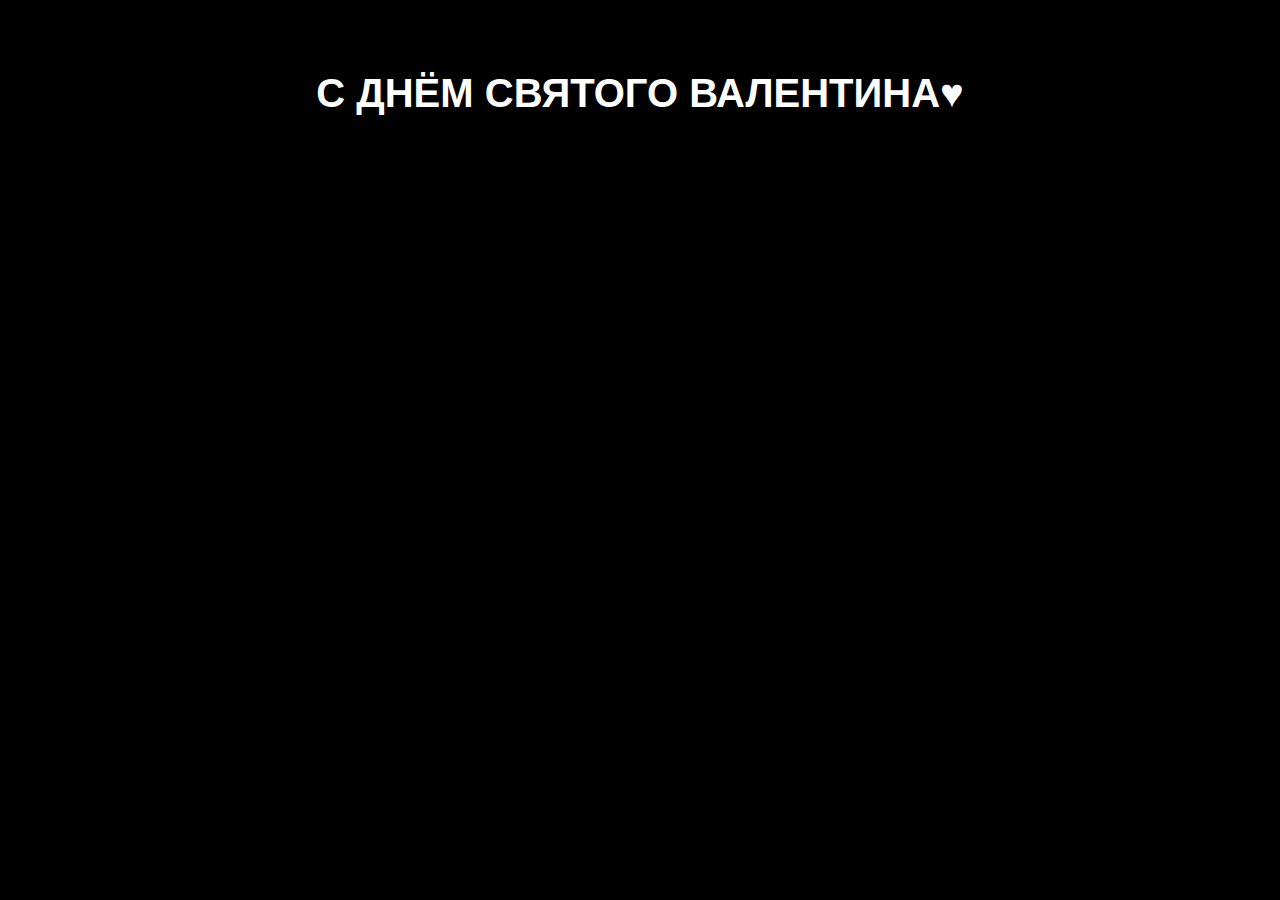
==== index.html @ fe398bde "Add files via upload" ====
<!DOCTYPE html>
    <html>

    <head>
        <meta charset="UTF-8">
        <title>СОЛНЦЕЗАЙКЕ ПОЛИНЕ&#9829</title>
        <link rel="stylesheet" type="text/css" href="style3.css">

        <link rel="preconnect" href="https://fonts.googleapis.com">
        <link rel="preconnect" href="https://fonts.gstatic.com" crossorigin>
        <link href="https://fonts.googleapis.com/css2?family=Bad+Script&family=Protest+Riot&display=swap"
            rel="stylesheet">
    </head>

    <body>
    <div class="container">
        <a class="button_YES" href="second_page.html">&#9829</a>
        <div class="sign-wrap-3">
            <span class="sign_word">С ДНЁМ СВЯТОГО ВАЛЕНТИНА&#9829</span>
        </div>
    </div>
    </body>

    </html>
---- style3.css ----
body{
    background-image: url(images/back_ground.png);
    background-repeat: no-repeat;
    background-position: center center;
    background-attachment: fixed;
    -webkit-background-size: cover;
    -moz-background-size: cover;
    -o-background-size: cover;
    background-size: cover;
    overflow: hidden;
  }
  a {
    position: absolute;
    top: 45%;
    left: 60%;
    transform: translate(-50%, -50%);
    padding: 50px 80px;
    background-color: #e34747;
    color: #fff;
    border: none;
    cursor: pointer;

    transition: transform 0.5s ease; /* Добавляем плавность при изменении положения кнопки */

    opacity: 0; /* Начальное значение прозрачности 0, чтобы кнопка была скрытой */
    animation: fadeIn 2s ease forwards; /* Анимация для появления кнопки */
  }

  button:hover {
    background-color: #e3abab;
  }
  .button_YES{
    border-radius: 15%;
    border: 2px solid #dc7c7c;
    top: 50%;
    left: 50%;
  }

  a{
    text-decoration: none;
    color: white;
  }

  @keyframes fadeIn {
    from {
      opacity: 0;
    }
    to {
      opacity: 100;
    }
  }
.sign-wrap-3 {
    background: #000000;
    text-align: center;
    padding: 60px 20px;
}
.sign-wrap-3 .sign_word {
    font-size: 40px;
    font-weight: bold;
    line-height: 50px;
    color: #FFF;
    font-family: 'Roboto', sans-serif;
    text-transform: uppercase;
    animation: neon-3 5s steps(1, start) infinite reverse;
}
@keyframes neon-3 {
    0%{
        color: #600b0b;
        text-shadow: 0 0 7px #600b0b, 0 0 8px #600b0b;
    }
    80%{
        color: #f55353;
        text-shadow: 0 0 6px #f55353,0 0 10px #f55353,0 0 50px #fc7979;
    }
    81%{
        color: #fee1e1;
        text-shadow: 0 0 6px #f55353,0 0 10px #f55353,0 0 50px #fc7979;
    }
    82%{color: #600b0b;
        text-shadow: 0 0 7px #600b0b, 0 0 8px #600b0b;
    }
    83%{
        color: #fee1e1;
        text-shadow: 0 0 6px #f55353,0 0 10px #f55353,0 0 50px #f55353;
    }
    84%{
        color: #600b0b;
        text-shadow: 0 0 7px #600b0b, 0 0 8px #600b0b;
    }
    85%{
        color: #fee1e1;
        text-shadow: 0 0 6px #f55353,0 0 10px #f55353,0 0 50px #fc7979;
    }
    100%{
        color: #600b0b;
        text-shadow: 0 0 7px #600b0b,0 0 8px #600b0b;
    }
}
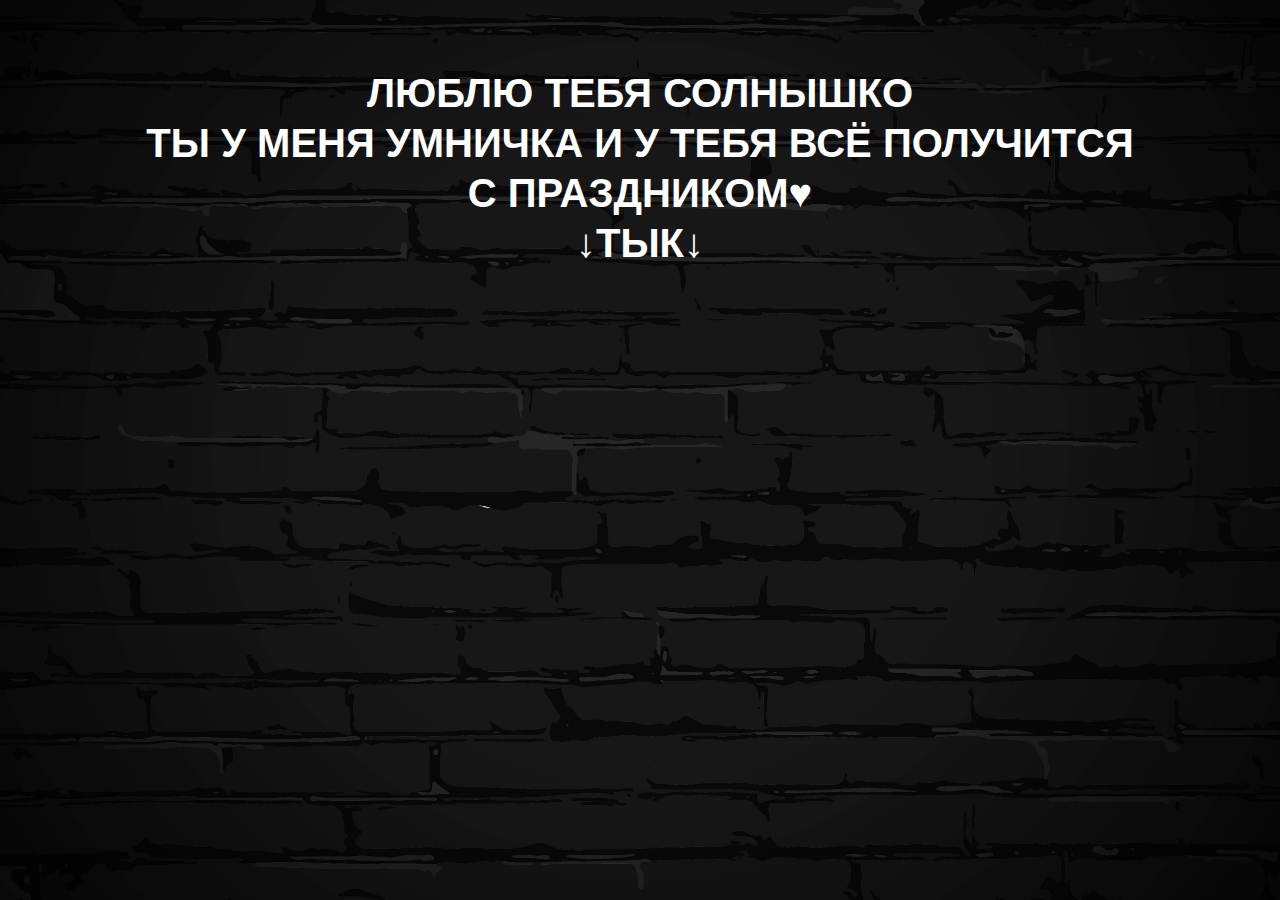
==== commit fc25a86c: "bg" ====
--- a/index.html
+++ b/index.html
@@ -16,7 +16,7 @@
     <div class="container">
         <a class="button_YES" href="second_page.html">&#9829</a>
         <div class="sign-wrap-3">
-            <span class="sign_word">С ДНЁМ СВЯТОГО ВАЛЕНТИНА&#9829</span>
+            <span class="sign_word">Люблю тебя солнышко <br> Ты у меня умничка и у тебя всё получится <br> С праздником&#9829 <br> &#8595тык&#8595 </span>
         </div>
     </div>
     </body>
--- a/style3.css
+++ b/style3.css
@@ -50,7 +50,7 @@
     }
   }
 .sign-wrap-3 {
-    background: #000000;
+    background: none;
     text-align: center;
     padding: 60px 20px;
 }
@@ -59,7 +59,7 @@
     font-weight: bold;
     line-height: 50px;
     color: #FFF;
-    font-family: 'Roboto', sans-serif;
+    font-family: 'Neoneon', sans-serif;
     text-transform: uppercase;
     animation: neon-3 5s steps(1, start) infinite reverse;
 }
